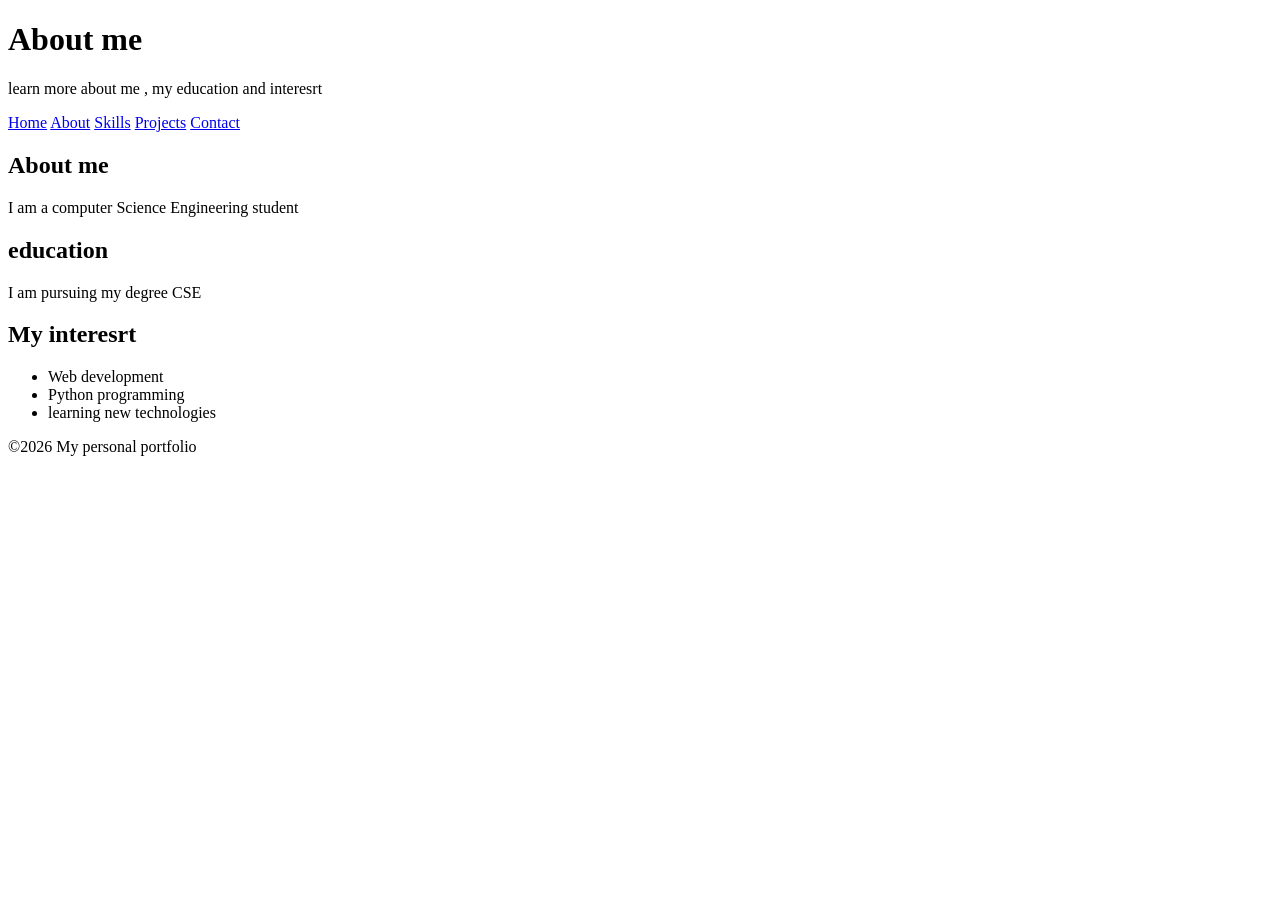
==== about.html @ 9970aa61 "Add files via upload" ====
<!DOCTYPE html>
<html lang="en">
<head>
    <meta charset="UTF-8">
    <meta name="viewport" content="width=device-width, initial-scale=1.0">
    <title>Document</title>
</head>
<body>
    <hearde>
        <h1>About me</h1>
        <p>learn more about me , my education and interesrt</p>
    </hearde>
    <nav>
        <a href="index.html">Home</a>
        <a href="about.html">About</a>
        <a href="skills.html">Skills</a>
        <a href="project.html">Projects</a>
        <a href="contact.html">Contact</a>
    </nav>
    <main>
    <section>
        <h2>About me</h2>
        <p>I am a computer Science Engineering student</p>
    </section>
    <section>
        <h2>education</h2>
        <p>I am pursuing my degree CSE

        </p>
    </section>
    <section>
        <h2>My interesrt</h2>
        <ul>
            <li>Web development</li>
            <li>Python programming</li>
            <li>learning new technologies</li>
        </ul>
    </section>
    </main>
    <footer>
        <p>&copy;2026 My personal portfolio</p>
    </footer>
</body>
</html>
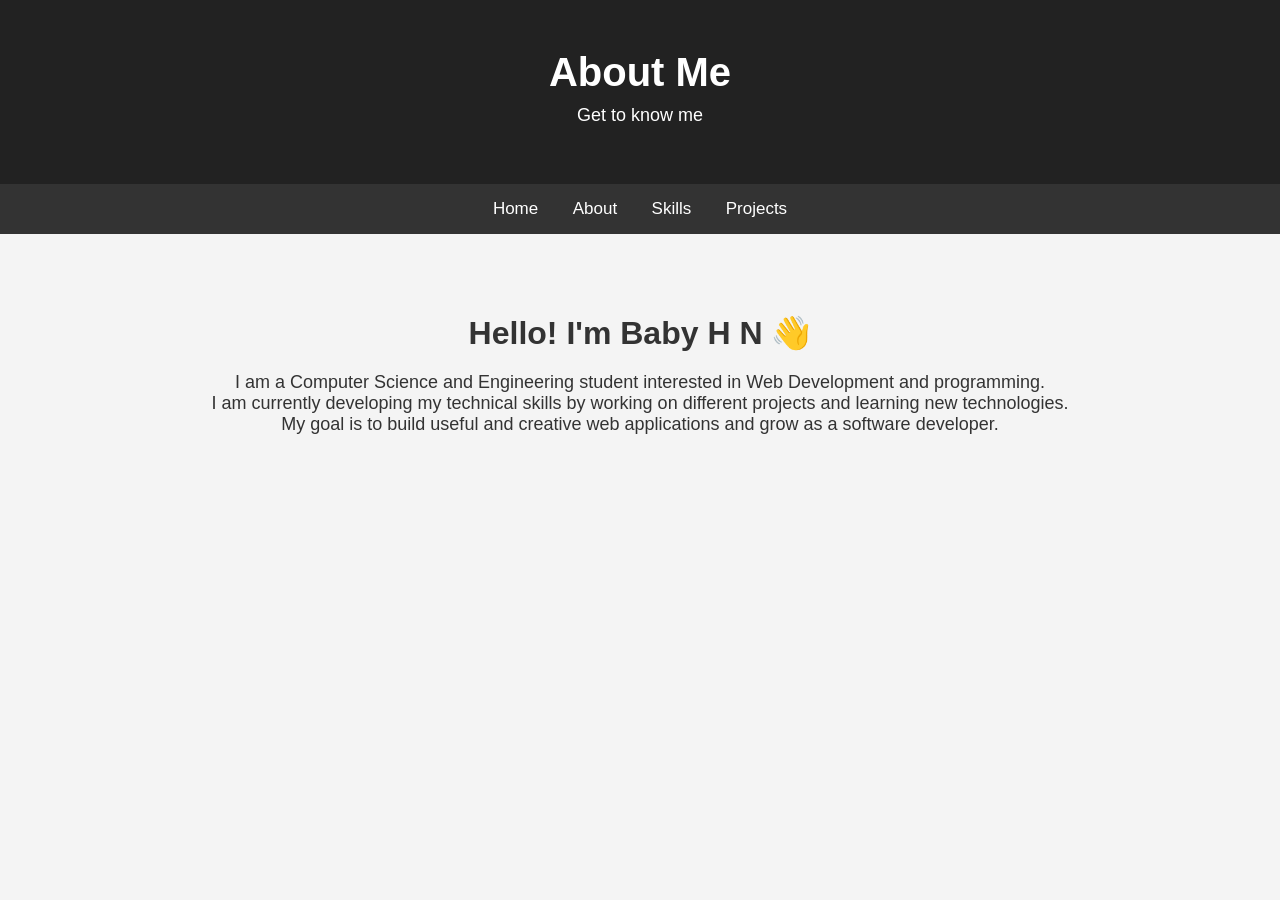
==== commit 21c3abe5: "Add files via upload" ====
--- a/about.html
+++ b/about.html
@@ -3,42 +3,42 @@
 <head>
     <meta charset="UTF-8">
     <meta name="viewport" content="width=device-width, initial-scale=1.0">
-    <title>Document</title>
+    <title>About - Baby H N</title>
+    <link rel="stylesheet" href="style.css">
 </head>
+
 <body>
-    <hearde>
-        <h1>About me</h1>
-        <p>learn more about me , my education and interesrt</p>
-    </hearde>
+
+    <header>
+        <h1>About Me</h1>
+        <p>Get to know me</p>
+    </header>
+
     <nav>
         <a href="index.html">Home</a>
         <a href="about.html">About</a>
         <a href="skills.html">Skills</a>
         <a href="project.html">Projects</a>
-        <a href="contact.html">Contact</a>
     </nav>
+
     <main>
-    <section>
-        <h2>About me</h2>
-        <p>I am a computer Science Engineering student</p>
-    </section>
-    <section>
-        <h2>education</h2>
-        <p>I am pursuing my degree CSE
+        <h2>Hello! I'm Baby H N 👋</h2>
 
+        <p>
+            I am a Computer Science and Engineering student
+            interested in Web Development and programming.
         </p>
-    </section>
-    <section>
-        <h2>My interesrt</h2>
-        <ul>
-            <li>Web development</li>
-            <li>Python programming</li>
-            <li>learning new technologies</li>
-        </ul>
-    </section>
+
+        <p>
+            I am currently developing my technical skills by
+            working on different projects and learning new technologies.
+        </p>
+
+        <p>
+            My goal is to build useful and creative web applications
+            and grow as a software developer.
+        </p>
     </main>
-    <footer>
-        <p>&copy;2026 My personal portfolio</p>
-    </footer>
+
 </body>
 </html>
--- a/style.css
+++ b/style.css
@@ -0,0 +1,57 @@
+* {
+    margin: 0;
+    padding: 0;
+    box-sizing: border-box;
+}
+
+body {
+    font-family: Arial, sans-serif;
+    background-color: #f4f4f4;
+    color: #333;
+    text-align: center;
+}
+
+header {
+    background-color: #222;
+    color: white;
+    padding: 50px 20px;
+}
+
+header h1 {
+    font-size: 40px;
+    margin-bottom: 10px;
+}
+
+header p {
+    font-size: 18px;
+    margin: 8px;
+}
+
+nav {
+    background-color: #333;
+    padding: 15px;
+}
+
+nav a {
+    color: white;
+    text-decoration: none;
+    margin: 0 15px;
+    font-size: 17px;
+}
+
+nav a:hover {
+    color: #00bcd4;
+}
+
+main {
+    padding: 80px 20px;
+}
+
+main h2 {
+    font-size: 32px;
+    margin-bottom: 20px;
+}
+
+main p {
+    font-size: 18px;
+}
